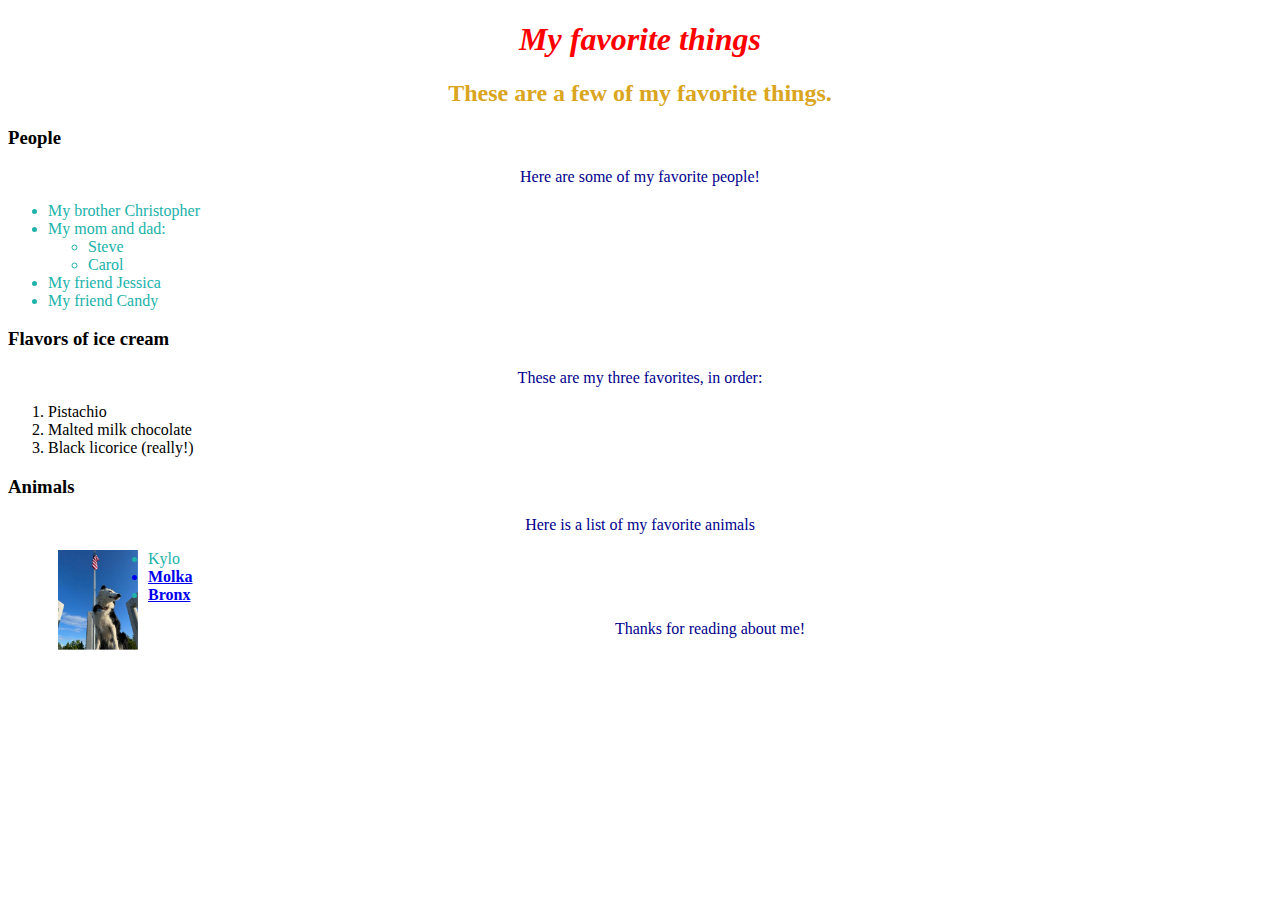
==== index.html @ a8158f68 "change name of favorite-things file to index.html" ====
<!DOCTYPE html>
<html lang="en-US">
<head>
  <link href="css/freestyle.css" rel="stylesheet" type="text/css">
  <title>Michael's favorite things</title>
</head>
<body>
  <h1>My favorite things</h1>
  <h2>These are a few of my favorite things.</h2>

  <h3>People</h3>
  <p>Here are some of my favorite people!</p>
  <ul>
    <li>My brother Christopher</li>
    <li>My mom and dad:</li>
      <ul>
        <li>Steve</li>
        <li>Carol</li>
      </ul>
    <li>My friend Jessica</li>
    <li>My friend Candy</li>
  </ul>
  <h3>Flavors of ice cream</h3>
  <p>These are my three favorites, in order:</p>
  <ol>
    <li>Pistachio</li>
    <li>Malted milk chocolate</li>
    <li>Black licorice (really!)</li>
  </ol>
  <h3>Animals</h3>
  <p>Here is a list of my favorite animals</p>
  <ul>
    <img src="img/kylo.jpg" alt="A photo border collie named Kylo">
    <li>Kylo</li>
    <a href="my-pet.html">
    <li><strong>Molka</strong></li>
    </a>
    <li><a href="https://www.mlb.com/yankees"><strong>Bronx</strong></a></li>
  </ul>
  <p>Thanks for reading about me!</p>
</body>
</html>
---- css/freestyle.css ----
h1{
  color:red;
  text-align:center;
  font-style:oblique;
  font-weight: bold;
}

h2{
  color:goldenrod;
  text-align:center;
}

p{
  color:darkblue;
  text-align:center;
}

ul{
  color:lightseagreen;
  text-align:left;
}

img{
  float: inline-start;
  width: 100px;
  height: 100px;
  object-fit: scale-down;
}
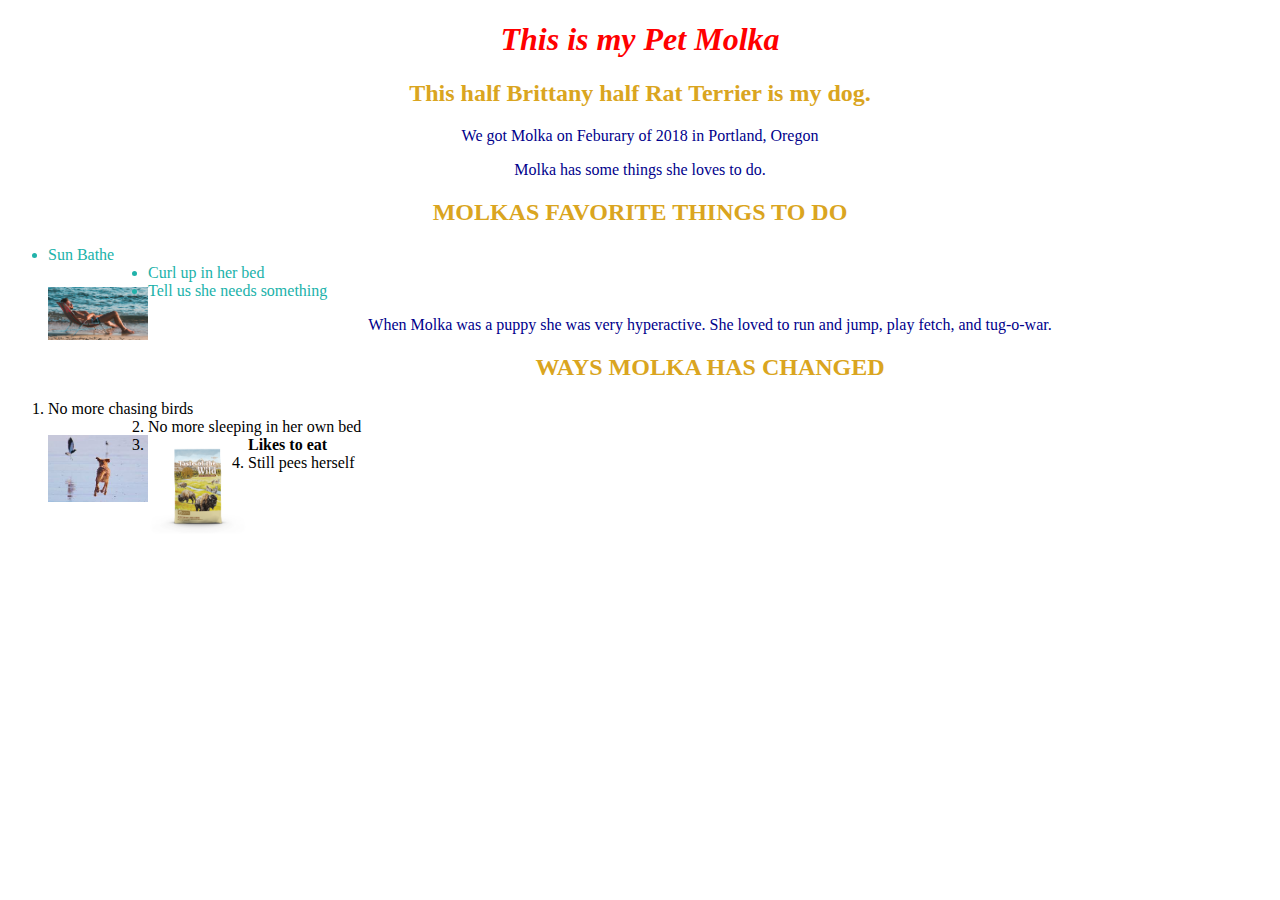
==== commit e67a8b4c: "deleted gh pages branch" ====
--- a/index.html
+++ b/index.html
@@ -2,41 +2,34 @@
 <html lang="en-US">
 <head>
   <link href="css/freestyle.css" rel="stylesheet" type="text/css">
-  <title>Michael's favorite things</title>
+  <title>My Pet Molka</title>
 </head>
 <body>
-  <h1>My favorite things</h1>
-  <h2>These are a few of my favorite things.</h2>
+  <h1>This is my Pet Molka</h1>
+  <h2>This half Brittany half Rat Terrier is my dog.</h2>
+  <p>We got Molka on Feburary of 2018 in Portland, Oregon</p>
+  <p>Molka has some things she loves to do.</p>
+  <h2>MOLKAS FAVORITE THINGS TO DO</h2>
+  <ul>
+    <li>Sun Bathe</li>
+      <img src="img/sunbathe.jpg" alt="man sunbathing in lawn chair">
+    <li>Curl up in her bed</li>
+    <li>Tell us she needs something</li>
+  </ul>
 
-  <h3>People</h3>
-  <p>Here are some of my favorite people!</p>
-  <ul>
-    <li>My brother Christopher</li>
-    <li>My mom and dad:</li>
-      <ul>
-        <li>Steve</li>
-        <li>Carol</li>
-      </ul>
-    <li>My friend Jessica</li>
-    <li>My friend Candy</li>
-  </ul>
-  <h3>Flavors of ice cream</h3>
-  <p>These are my three favorites, in order:</p>
+  <p>When Molka was a puppy she was very hyperactive. 
+    She loved to run and jump, play fetch, and tug-o-war.
+  </p>
+  <h2>WAYS MOLKA HAS CHANGED</h2>
   <ol>
-    <li>Pistachio</li>
-    <li>Malted milk chocolate</li>
-    <li>Black licorice (really!)</li>
+    <li>No more chasing birds</li>
+      <img src="img/chasingbirds.jpg" alt="a dog chasing birds on the beach">
+    <li>No more sleeping in her own bed</li>
+    <li><strong>Likes to eat</strong>
+      <a href="https://www.tasteofthewildpetfood.com/">
+        <img src="img/tasteofthewild.png" alt="bag of dog food">
+      </a>
+    <li>Still pees herself</li>
   </ol>
-  <h3>Animals</h3>
-  <p>Here is a list of my favorite animals</p>
-  <ul>
-    <img src="img/kylo.jpg" alt="A photo border collie named Kylo">
-    <li>Kylo</li>
-    <a href="my-pet.html">
-    <li><strong>Molka</strong></li>
-    </a>
-    <li><a href="https://www.mlb.com/yankees"><strong>Bronx</strong></a></li>
-  </ul>
-  <p>Thanks for reading about me!</p>
 </body>
-</html>+</html>
